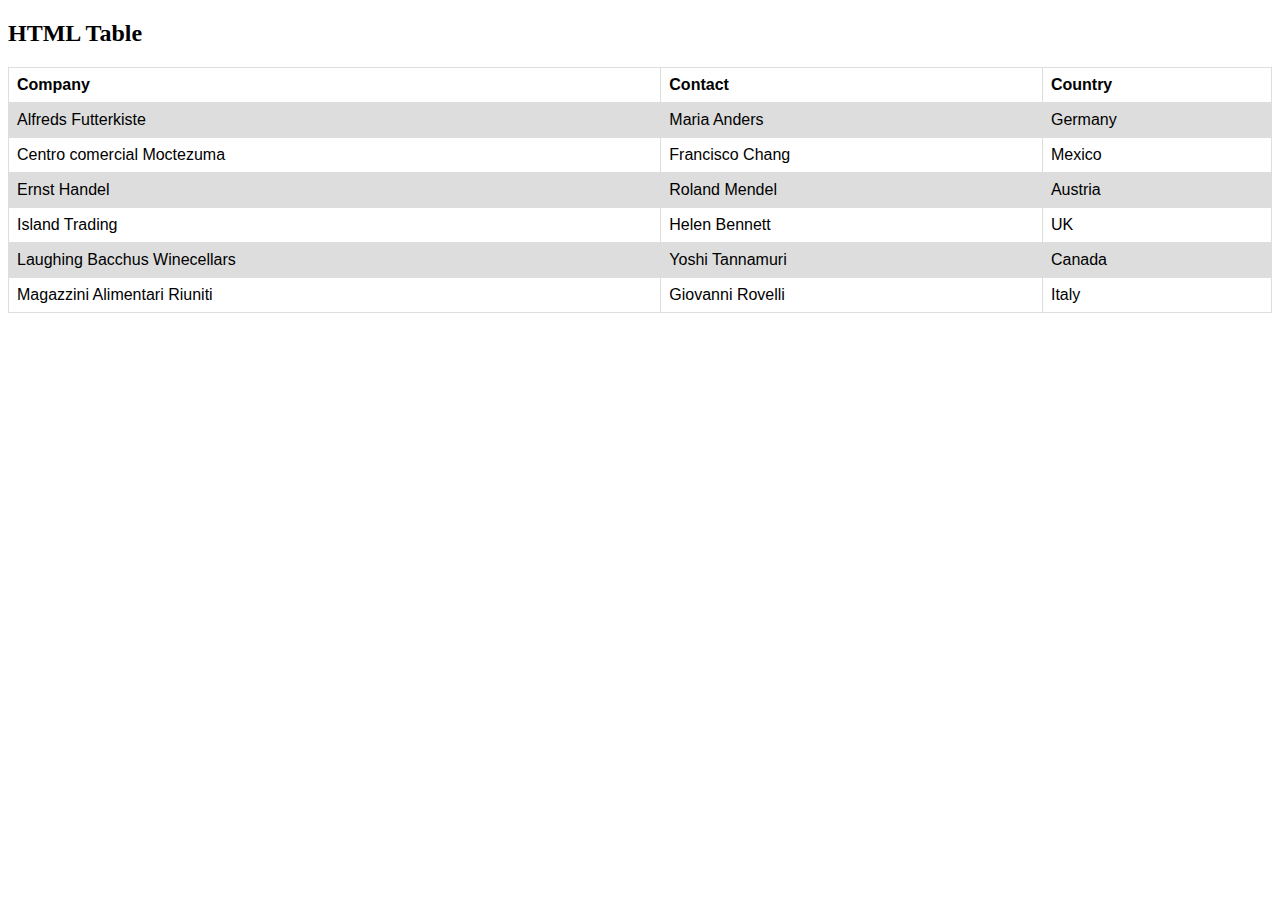
==== index.html @ 77246a4f "Add files via upload" ====
<!DOCTYPE html>
<html>
<head>
<style>
table {
  font-family: arial, sans-serif;
  border-collapse: collapse;
  width: 100%;
}

td, th {
  border: 1px solid #dddddd;
  text-align: left;
  padding: 8px;
}

tr:nth-child(even) {
  background-color: #dddddd;
}
</style>
</head>
<body>

<h2>HTML Table</h2>

<table>
  <tr>
    <th>Company</th>
    <th>Contact</th>
    <th>Country</th>
  </tr>
  <tr>
    <td>Alfreds Futterkiste</td>
    <td>Maria Anders</td>
    <td>Germany</td>
  </tr>
  <tr>
    <td>Centro comercial Moctezuma</td>
    <td>Francisco Chang</td>
    <td>Mexico</td>
  </tr>
  <tr>
    <td>Ernst Handel</td>
    <td>Roland Mendel</td>
    <td>Austria</td>
  </tr>
  <tr>
    <td>Island Trading</td>
    <td>Helen Bennett</td>
    <td>UK</td>
  </tr>
  <tr>
    <td>Laughing Bacchus Winecellars</td>
    <td>Yoshi Tannamuri</td>
    <td>Canada</td>
  </tr>
  <tr>
    <td>Magazzini Alimentari Riuniti</td>
    <td>Giovanni Rovelli</td>
    <td>Italy</td>
  </tr>
</table>

</body>
</html>
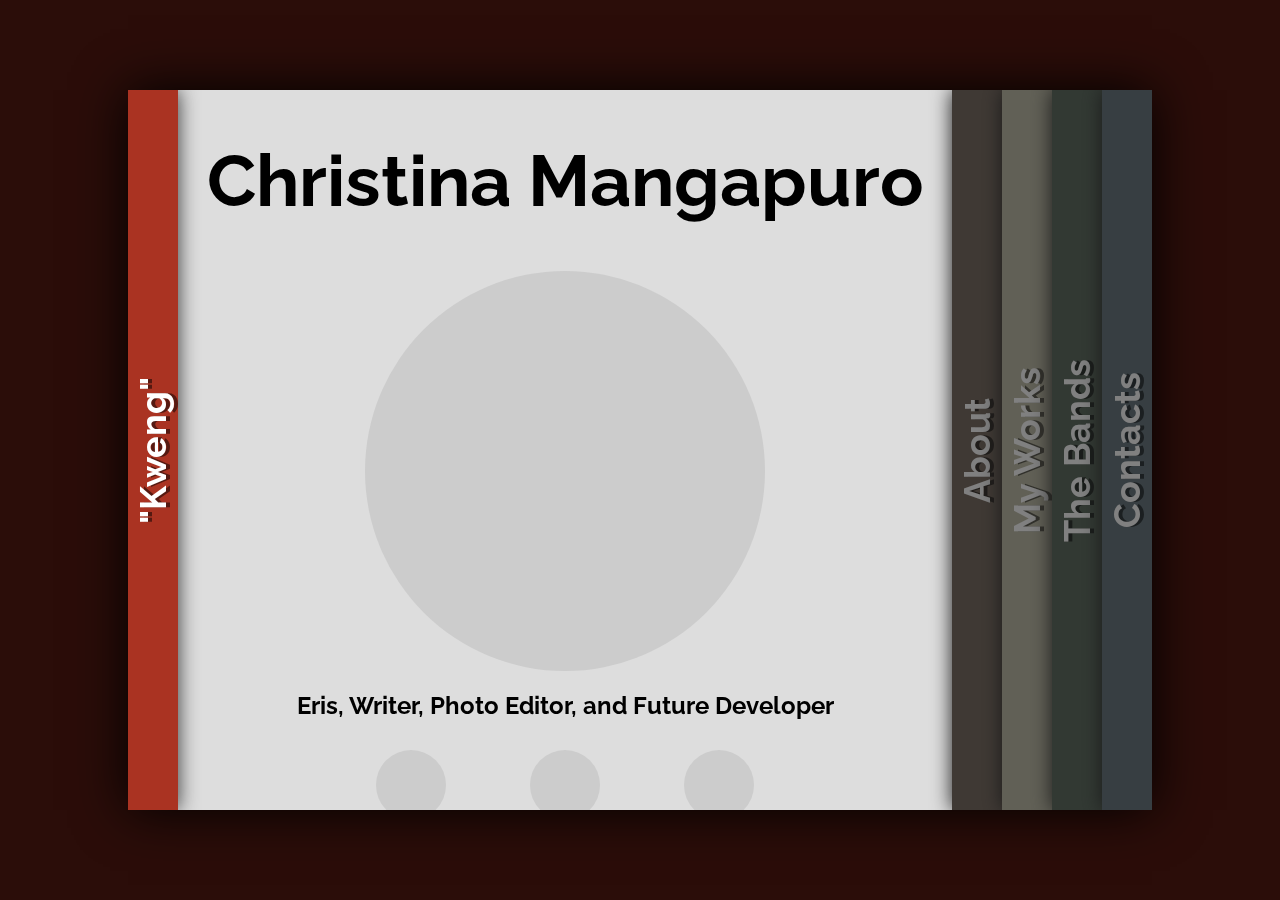
==== commit 5c38f090: "Add files via upload" ====
--- a/index.html
+++ b/index.html
@@ -1,66 +1,156 @@
 <!DOCTYPE html>
-<html>
+
+<html> 
 <head>
-<style>
-table {
-  font-family: arial, sans-serif;
-  border-collapse: collapse;
-  width: 100%;
-}
+    <meta charset="utf-8" />
+    <title>ChristinaMangapuro</title>
+    <!--CSS Files to include-->
+    <link href="main.css" rel='stylesheet' type='text/css'>
+    <!--Fonts to include-->
+    <link href='https://fonts.googleapis.com/css?family=Raleway:400,500,600,700,800,900' rel='stylesheet' type='text/css'>
+    <!--JS Files to include-->
+    <script src="main.js"></script>
+</head>
+<body onresize="activateSelected();">
+    <div id="dimmer"></div>
+    <div id="clipping_container">
+        <h1 style="font-size:90px; text-align:center; color:#999; margin-top:300px; margin-bottom:20px;">Welcome</h1>
+        <h4 style="font-size:24px; text-align:center; color:#999; margin-top:0px;">Loading...</h4>
+        <div class="card" style="transform:translate(00px, 0px);" onclick="select(this)">
+            <a href="#"><div class="card_header" style="background-color:#AA3322;">
+                <h1><div class="card_header_rotation_container"><div class="card_header_alignment_container">"Kweng"</div></div></h1>
+            </div></a>
+            <div class="card_body">
+                <h1 style="font-size:72px; text-align:center;">Christina Mangapuro</h1>
+                <div style="width:400px; height:400px; background-color:#CCC; border-radius:50%; text-align:center; margin:auto; background-image:url('images/tina.jpg'); background-size:cover; background-position:center;"></div>
+                <h2 style="font-size: 24px; text-align: center;">Eris, Writer, Photo Editor, and Future Developer</h2>
+                <ul class="contact_list horizontal">
+                    <li>
+                        <a href="hhttps://www.facebook.com/kwakkwin">
+                            <div class="contact_thumbnail horizontal" style="background-image: url('images/facebook.png');"></div>
+                            
+                        </a>
+                    </li>
+                    <li>
+                        <a href="https://www.instagram.com/teenapie1485/">
+                            <div class="contact_thumbnail horizontal" style="background-image: url('images/instagram.png');"></div>
+                            
+                        </a>
+                    </li>
+                    <li>
+                        <a href="https://www.linkedin.com/in/christina-mangapuro-71257223b/">
+                            <div class="contact_thumbnail horizontal" style="background-image: url('images/linkedin.png');"></div>
+                           
+                        </a>
+                    </li>
+                    
+                        </a>
+                    </li>
+                </ul>
+            </div>
+        </div>
+        <div class="card" style="transform:translate(50px, 0px);" onclick="select(this)">
+            <a href="#"><div class="card_header" style="background-color:#dd6000">
+                <h1><div class="card_header_rotation_container"><div class="card_header_alignment_container">About</div></div></h1>
+            </div></a>
+            <div id="about" class="card_body">
+                <h1>Anneong! I am Christina Delda Mangapuro.</h1>
+                <p>I am a Waray from Leyte.</p>
+                <p>I am currently under the Passerelles numeriques Philippines program taking up Certificate in Computer Technology in the University of San Carlos.</p>
+                <p>If you wanna get to know me more, just click on the parts you want to see.</p>
+                <p>As much as I want to take credit of this output, I am very much honored to say that I just modified this from Sir Aaron Hong's actual profile.</p>
+            </div>
+        </div>
+        <div class="card" style="transform:translate(100px, 0px);" onclick="select(this)">
+            <a href="#"><div class="card_header" style="background-color:#ddca00">
+                <h1><div class="card_header_rotation_container"><div class="card_header_alignment_container">My Works</div></div></h1>
+            </div></a>
+            <div class="card_body">
+                <h2 class="games_category">Writing Projects</h2>
+                <ul class="works_list">
+                    <li>
+                        <a href="">
+                            <div class="work_thumbnail" style="background-image:url('images/Aurora.jpg')"></div>
+                            <h3>Aurora Series</h3>
+                        </a>
+                    </li>
+                    <li>
+                        <a href="">
+                            <div class="work_thumbnail" style="background-image:url('images/you.png')"></div>
+                            <h3>Poetry</h3>
+                        </a>
+                    </li>
+                </ul>
+              
+            </div>
+        </div>
+        <div class="card" style="transform:translate(150px, 0px);" onclick="select(this)">
+            <a href="#"><div class="card_header" style="background-color:#109223;">
+                <h1><div class="card_header_rotation_container"><div class="card_header_alignment_container">The Bands</div></div></h1>
+            </div></a>
+            <ul class="works_list">
+                <li>
+                    <a href="">
+                        <div class="work_thumbnail" style="background-image:url('images/Exo_-_Don\'t_Fight_the_Feeling.png')"></div>
+                        <h3>EXO</h3>
+                    </a>
+                </li>
+                <li>
+                    <a href="">
+                        <div class="work_thumbnail" style="background-image:url('images/boyce.png')"></div>
+                        <h3>Boyce Avenue</h3>
+                    </a>
+                </li>
+            </ul>
+                
 
-td, th {
-  border: 1px solid #dddddd;
-  text-align: left;
-  padding: 8px;
-}
-
-tr:nth-child(even) {
-  background-color: #dddddd;
-}
-</style>
-</head>
-<body>
-
-<h2>HTML Table</h2>
-
-<table>
-  <tr>
-    <th>Company</th>
-    <th>Contact</th>
-    <th>Country</th>
-  </tr>
-  <tr>
-    <td>Alfreds Futterkiste</td>
-    <td>Maria Anders</td>
-    <td>Germany</td>
-  </tr>
-  <tr>
-    <td>Centro comercial Moctezuma</td>
-    <td>Francisco Chang</td>
-    <td>Mexico</td>
-  </tr>
-  <tr>
-    <td>Ernst Handel</td>
-    <td>Roland Mendel</td>
-    <td>Austria</td>
-  </tr>
-  <tr>
-    <td>Island Trading</td>
-    <td>Helen Bennett</td>
-    <td>UK</td>
-  </tr>
-  <tr>
-    <td>Laughing Bacchus Winecellars</td>
-    <td>Yoshi Tannamuri</td>
-    <td>Canada</td>
-  </tr>
-  <tr>
-    <td>Magazzini Alimentari Riuniti</td>
-    <td>Giovanni Rovelli</td>
-    <td>Italy</td>
-  </tr>
-</table>
-
+        </div>
+        
+        <div class="card" style="transform:translate(200px, 0px);" onclick="select(this)">
+            <a href="#">
+                <div class="card_header" style="background-color:#0094dd">
+                    <h1><div class="card_header_rotation_container"><div class="card_header_alignment_container">Contacts</div></div></h1>
+                </div>
+            </a>
+            <div class="card_body">
+                <h1 style="margin:36px; font-size:48px;">The means to reach me are...</h1>
+                <ul class="contact_list">
+                    <li>
+                        <a href="mailto:christina.deldamangapuro@gmail.com">
+                            <div class="contact_thumbnail" style="background-image: url('images/Gmail_Logo_512px.png');"></div>
+                            <div class="contact_body"><h5>Email</h5>christina.deldamangapuro@gmail.com</div>
+                        </a>
+                    </li>
+                    <li>
+                        <a href="https://www.linkedin.com/in/christina-mangapuro-71257223b/">
+                            <div class="contact_thumbnail" style="background-image: url('images/linkedin.png');"></div>
+                            <div class="contact_body"><h5>LinkedIn</h5>Christina Delda Mangapuro</div>
+                        </a>
+                    </li>
+                    <li>
+                        <a href="https://www.facebook.com/kwakkwin">
+                            <div class="contact_thumbnail" style="background-image: url('images/facebook.png');"></div>
+                            <div class="contact_body"><h5>Facebook</h5>Christina Delda Manggpuro</div>
+                        </a>
+                    </li>
+                    <li>
+                        <a href="https://www.instagram.com/teenapie1485/">
+                            <div class="contact_thumbnail" style="background-image: url('images/instagram.png');"></div>
+                            <div class="contact_body"><h5>Instagram</h5>Teena M.</div>
+                        </a>
+                    </li>
+                    
+                    
+                    
+                </ul>
+            </div>
+        </div>
+    </div>
+    <script>
+    // self executing function here
+    (function() {
+        selectIndex(0);
+    })();
+    </script>
 </body>
-</html>
-
+</html>--- a/main.css
+++ b/main.css
@@ -0,0 +1,264 @@
+﻿/* Template stuff */
+
+body
+{
+    font-family:Raleway;
+    background-color:#FFF;
+    transition:linear 0.1s;
+}
+
+#dimmer {
+    width:100vw;
+    height:100vh;
+    background-color:rgba(0,0,0,0.75);
+    position:absolute;
+    left:0px; 
+    top:0px;
+}
+
+#clipping_container {
+    position:fixed;
+    width:80vw;
+    height:80vh;
+    left:calc(50% - 40vw);   /*Should be equal to calc(50% - width/2)*/
+    top:calc(50% - 40vh);   /*Should be equal to calc(50% - height/2)*/
+    overflow-x:hidden;
+    overflow-y:auto;
+    box-shadow:#000 0px 0px 50px;
+    background-color:#CCC;
+}
+
+.card {
+    max-width:100vw;
+    width:100%;
+    height:100%;
+    background-color:#DDD;
+    margin-left:auto;
+    margin-right:auto;
+    left:calc(100% - 0px);
+    position:absolute;
+    top:0px;
+    transition:ease-in-out 0.75s;
+    opacity:1.0;
+}
+
+.card_header {
+    width:50px; /*Should be equal to the margin-left of .card_body*/
+    height:100%;
+    margin:0px;
+    top:0px;
+    left:0px;
+    background-color:#999;
+    position:absolute;
+    overflow-wrap:break-word;
+    word-wrap:break-word;
+    box-shadow:#333 0px 0px 20px;
+    text-align:center;
+    vertical-align:middle;
+}
+
+.card_header h1 {
+    font-size:36px;
+    margin:auto;
+    line-height:50px;   /*Make equal to .card_header height*/
+    text-align:center;
+    color:#FFF;
+    text-shadow: 0px 4px 0px rgba(0,0,0,0.5);
+    /*Include next 2 lines of code and one of the blocks below to rotate text*/
+    width:80vh;
+    height:50px;
+    /*Include next 3 lines of code for positive rotation*/
+    /*margin-top:-80px;
+    transform-origin: 0% 100%;
+    transform: rotate(90deg);*/
+    /*Include next 3 lines of code for negative rotation*/
+    margin-top:80vh;
+    transform-origin: 0% 0%;
+    transform: rotate(-90deg);
+}
+
+.card_header_rotation_container {
+    height:50px;
+    animation-duration:0.75s;
+    animation-fill-mode:forwards;
+}
+
+.card_header_alignment_container {
+    height:50px;
+    display:inline;
+}
+
+@keyframes header_rotation {
+    0% {
+        transform-origin: 50% 50%;
+        transform: rotateX(0deg) rotateZ(0deg);
+    }
+    49.999999999999% {
+        transform-origin: 50% 50%;
+        transform: rotateX(90deg) rotateZ(0deg);
+    }
+    50% {
+        transform-origin: 50% 50%;
+        transform: rotateX(-90deg) rotateZ(180deg);
+    }
+    100% {
+        transform-origin: 50% 50%;
+        transform: rotateX(0deg) rotateZ(180deg);
+    }
+}
+
+@keyframes header_rotation_reverse {
+    100% {
+        transform-origin: 50% 50%;
+        transform: rotateX(0deg) rotateZ(0deg);
+    }
+    50% {
+        transform-origin: 50% 50%;
+        transform: rotateX(90deg) rotateZ(0deg);
+    }
+    49.999999999999% {
+        transform-origin: 50% 50%;
+        transform: rotateX(-90deg) rotateZ(180deg);
+    }
+    0% {
+        transform-origin: 50% 50%;
+        transform: rotateX(0deg) rotateZ(180deg);
+    }
+}
+
+.card_body {
+    height:100%;
+    overflow-wrap:break-word;
+    word-wrap:break-word;
+    overflow-y:auto;
+    margin-left:50px;   /*Should be equal to the width of .card_header*/
+    padding-left:0px;
+    margin-right:200px; /*Should be equal to the spacing between cards (Found in index.js) times (1-the number of cards) plus padding-left plus any additional desired margin*/
+}
+
+/* Home Section Stuff */
+
+/* About Section Stuff*/
+#about h1 {
+    font-size: 60px;
+    margin: 50px;
+}
+
+#about p {
+     font-size:18px;
+     margin-left:70px;
+     margin-right:70px;
+     margin-top:40px;
+     margin-bottom:40px;
+}
+
+
+/* Games Section Stuff */
+.games_category {
+    font-size:36px;
+    color:#999;
+    text-align:center;
+}
+
+
+.works_list {
+    text-align:center;
+}
+
+.works_list li {
+    list-style:none;
+    display:inline-block;
+    margin:10px;
+    margin-bottom:30px;
+    vertical-align:top;
+}
+
+.works_list a {
+    text-decoration:none;
+}
+
+.works_list h3 {
+    text-align:center;
+    margin:auto;
+    width:200px;
+    text-decoration:none;
+    color:#000;
+}
+
+.work_thumbnail {
+    width:200px;
+    height:200px;
+    background-color:#CCC;
+    background-size:cover;
+    background-position:center;
+    background-repeat:no-repeat;
+    border-radius:50%;
+    margin:10px;
+    border:0px solid #999;
+	overflow:hidden;
+}
+
+.works_list li a:hover .work_thumbnail {
+    margin:0px;
+    border:10px solid #999;
+}
+
+.contact_list.horizontal {
+    margin: auto;
+    padding:0px;
+    text-align: center;
+}
+
+.contact_list.horizontal li {
+    display: inline;
+    margin:30px;
+    text-align:left;
+}
+
+.contact_list a {
+    text-decoration:none;
+    color:#000;
+}
+
+.contact_list span {
+    font-size:48px;
+    text-align:center;
+    margin:auto;
+    width:200px;
+    text-decoration:none;
+    color:#000;
+}
+
+.contact_thumbnail {
+    width:100px;
+    height:100px;
+    background-color:#CCC;
+    background-size:cover;
+    background-position:center;
+    background-repeat:no-repeat;
+    border-radius:50%;
+    margin:10px;
+    border:0px solid #999;
+    display:inline-block;
+    vertical-align:middle;
+}
+
+.contact_thumbnail.horizontal {
+    width:70px;
+    height:70px;
+}
+
+.contact_body {
+    display:inline-block;
+    vertical-align:middle;
+}
+
+.contact_body h5 {
+    font-size:24px;
+    margin:0px;
+}
+
+.contact_list li a:hover .contact_thumbnail {
+    margin:0px;
+    border:10px solid #999;
+}